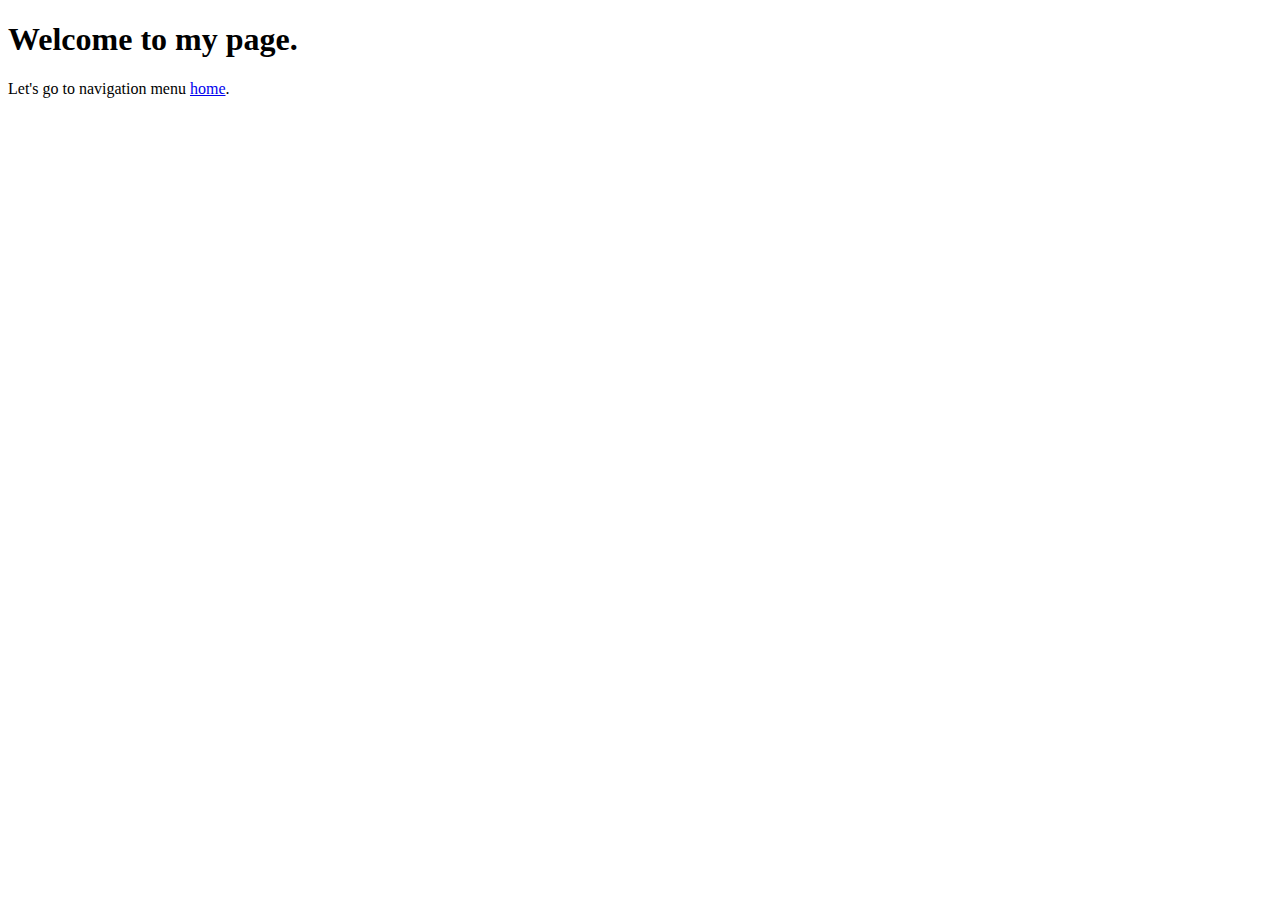
==== index.html @ 2a110d87 "[Add] Some activities" ====
<!DOCTYPE html>
<html lang="en-us">

<head>
    <meta charset="utf-8">
    <meta name="viewport" content="width=device-width">
    <title>Quick hummus recipe</title>
</head>

<body>
    <h1>Welcome to my page.</h1>

    <p>Let's go to navigation menu <a href="Navigation Menu/index.html">home</a>.</p>

</body>

</html>
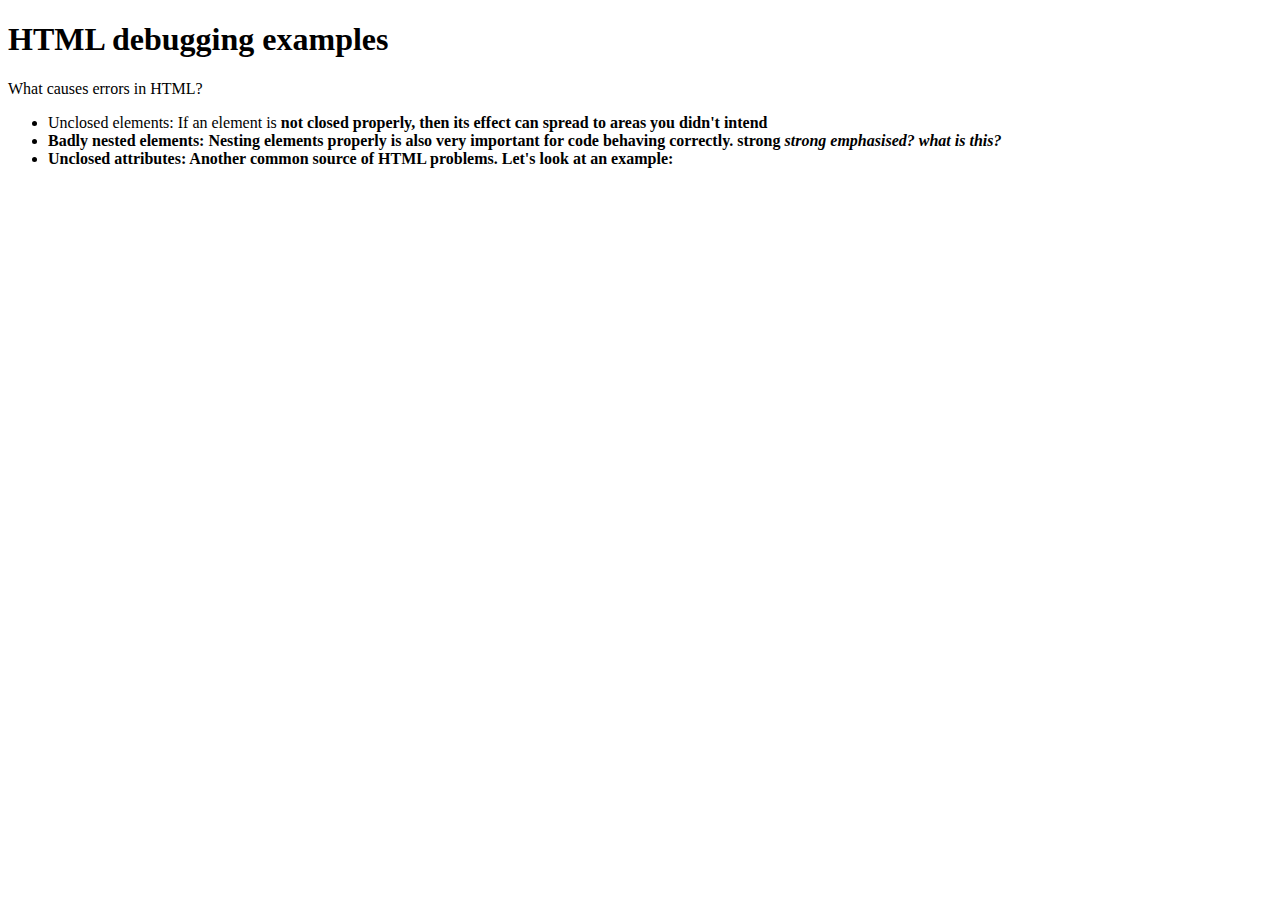
==== commit 04348da9: "[Add] Some tables" ====
--- a/index.html
+++ b/index.html
@@ -3,15 +3,25 @@
 
 <head>
     <meta charset="utf-8">
-    <meta name="viewport" content="width=device-width">
-    <title>Quick hummus recipe</title>
+
+    <title>HTML debugging examples</title>
+
+
 </head>
 
 <body>
-    <h1>Welcome to my page.</h1>
+    <h1>HTML debugging examples</h1>
 
-    <p>Let's go to navigation menu <a href="Navigation Menu/index.html">home</a>.</p>
+    <p>What causes errors in HTML?
 
-</body>
+    <ul>
+        <li>Unclosed elements: If an element is <strong>not closed properly, then its effect can spread to areas you
+                didn't intend
 
+        <li>Badly nested elements: Nesting elements properly is also very important for code behaving correctly.
+            <strong>strong <em>strong emphasised?</strong> what is this?</em>
+
+        <li>Unclosed attributes: Another common source of HTML problems. Let's look at an example: <a href="https://www.mozilla.org/>link to Mozilla homepage</a>
+    </ul>
+  </body>
 </html>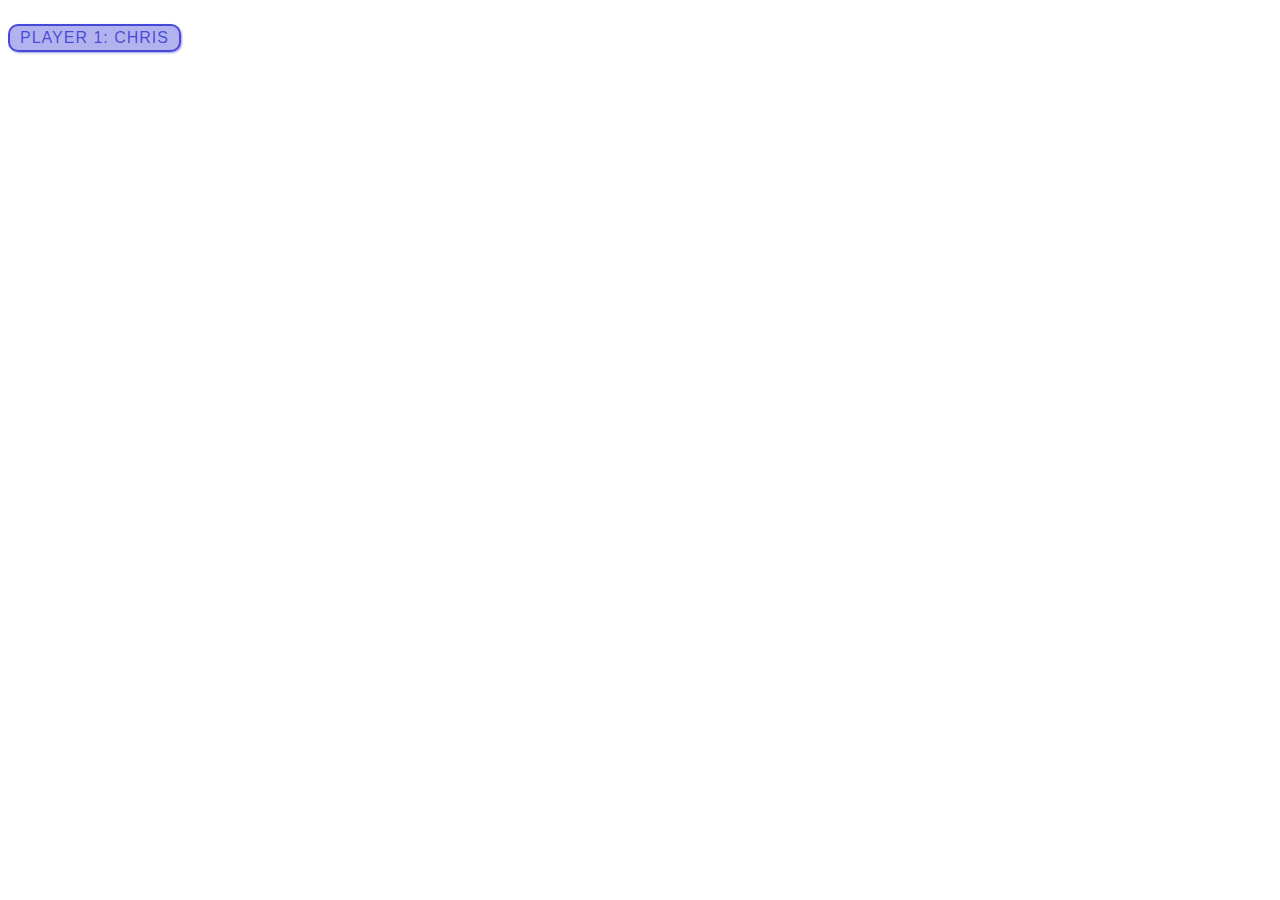
==== commit 84d0365c: "[Add] JS glance" ====
--- a/index.html
+++ b/index.html
@@ -6,22 +6,12 @@
 
     <title>HTML debugging examples</title>
 
+    <link rel="stylesheet" href="myStyle.css">
 
 </head>
 
 <body>
-    <h1>HTML debugging examples</h1>
-
-    <p>What causes errors in HTML?
-
-    <ul>
-        <li>Unclosed elements: If an element is <strong>not closed properly, then its effect can spread to areas you
-                didn't intend
-
-        <li>Badly nested elements: Nesting elements properly is also very important for code behaving correctly.
-            <strong>strong <em>strong emphasised?</strong> what is this?</em>
-
-        <li>Unclosed attributes: Another common source of HTML problems. Let's look at an example: <a href="https://www.mozilla.org/>link to Mozilla homepage</a>
-    </ul>
+    <p>Player 1: Chris</p>
+    <script src="clickTest.js"></script>
   </body>
 </html>--- a/myStyle.css
+++ b/myStyle.css
@@ -0,0 +1,14 @@
+p {
+    font-family: 'helvetica neue', helvetica, sans-serif;
+    letter-spacing: 1px;
+    text-transform: uppercase;
+    text-align: center;
+    border: 2px solid rgba(0, 0, 200, 0.6);
+    background: rgba(0, 0, 200, 0.3);
+    color: rgba(0, 0, 200, 0.6);
+    box-shadow: 1px 1px 2px rgba(0, 0, 200, 0.4);
+    border-radius: 10px;
+    padding: 3px 10px;
+    display: inline-block;
+    cursor: pointer;
+}